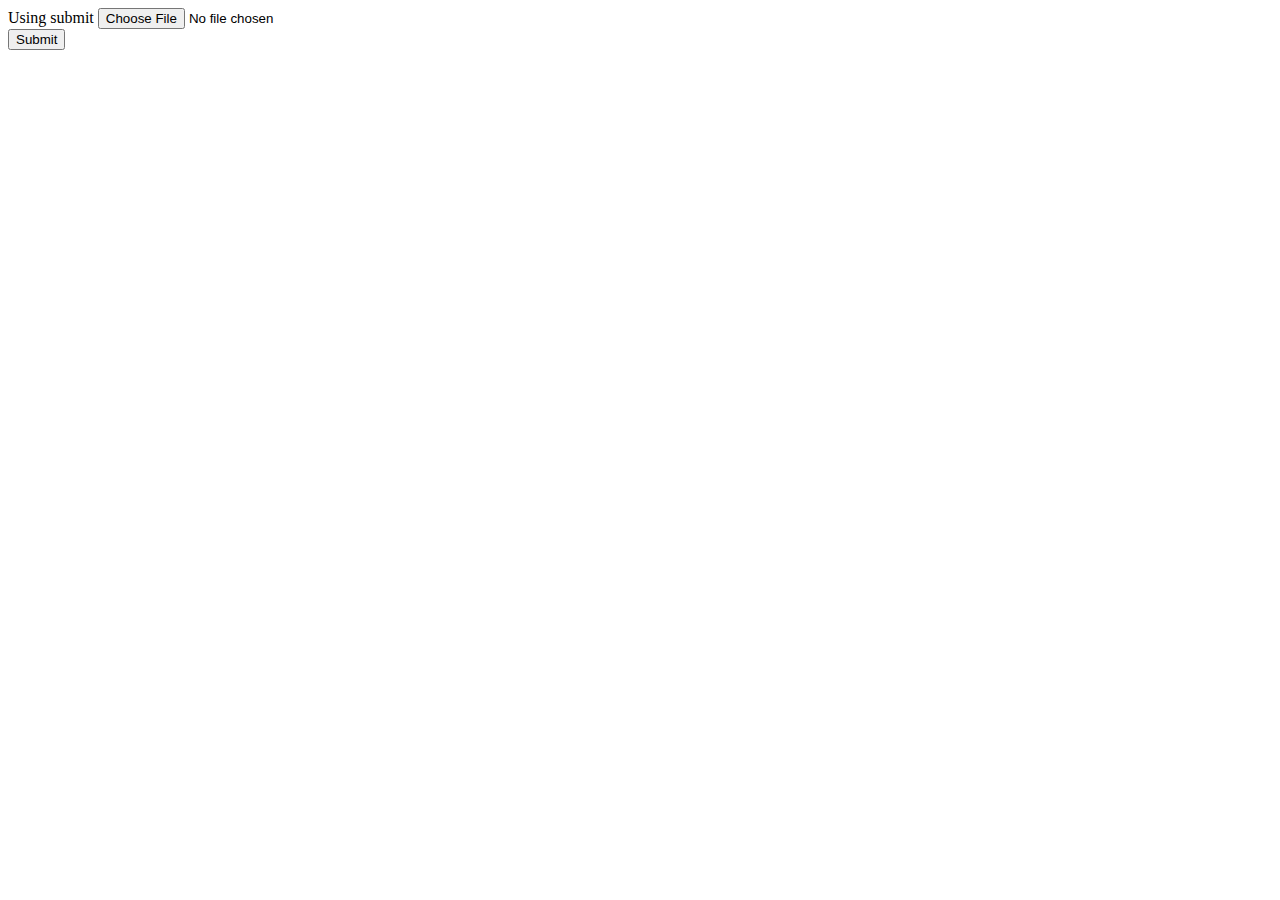
==== WebChatClient/WebChat/uploadFile.html @ 9851d603 "Addded uploadfile.html" ====
﻿<!DOCTYPE html>
<html xmlns="http://www.w3.org/1999/xhtml">
<head>
    <title></title>
    <script src="scripts/ui.js"></script>
    <script src="scripts/tab.js"></script>
    <script src="scripts/persister.js"></script>
    <script src="scripts/jquery-2.0.2.min.js"></script>
    <script src="scripts/http-requester.js"></script>
    <script src="scripts/controller.js"></script>
    <script src="scripts/class.js"></script>
    <script src="scripts/bootstrap.min.js"></script>
</head>
<body>
    <form name="form1" method="post" action="api/file" enctype="multipart/form-data">
        <div>
            <label>
                Using submit</label>
            <input name="myFile" type="file" />
        </div>
        <div>
            <input type="submit" value="Submit" />
        </div>
    </form>
    <script type="text/javascript">
        $(function () {
            $('#Upload').click(function () {
                var formData = new FormData($('form')[0]);
                $.ajax({
                    url: 'teammilhouse-2.apphb.com/api/user/changeavatar/' + localStorage.getItem("sessionKey"),
                    type: 'POST',
                    // Form data
                    data: formData,
                    //Options to tell JQuery not to process data or worry about content-type
                    cache: false,
                    contentType: false,
                    processData: false
                });
            });
        });
    </script>
</body>
</html>
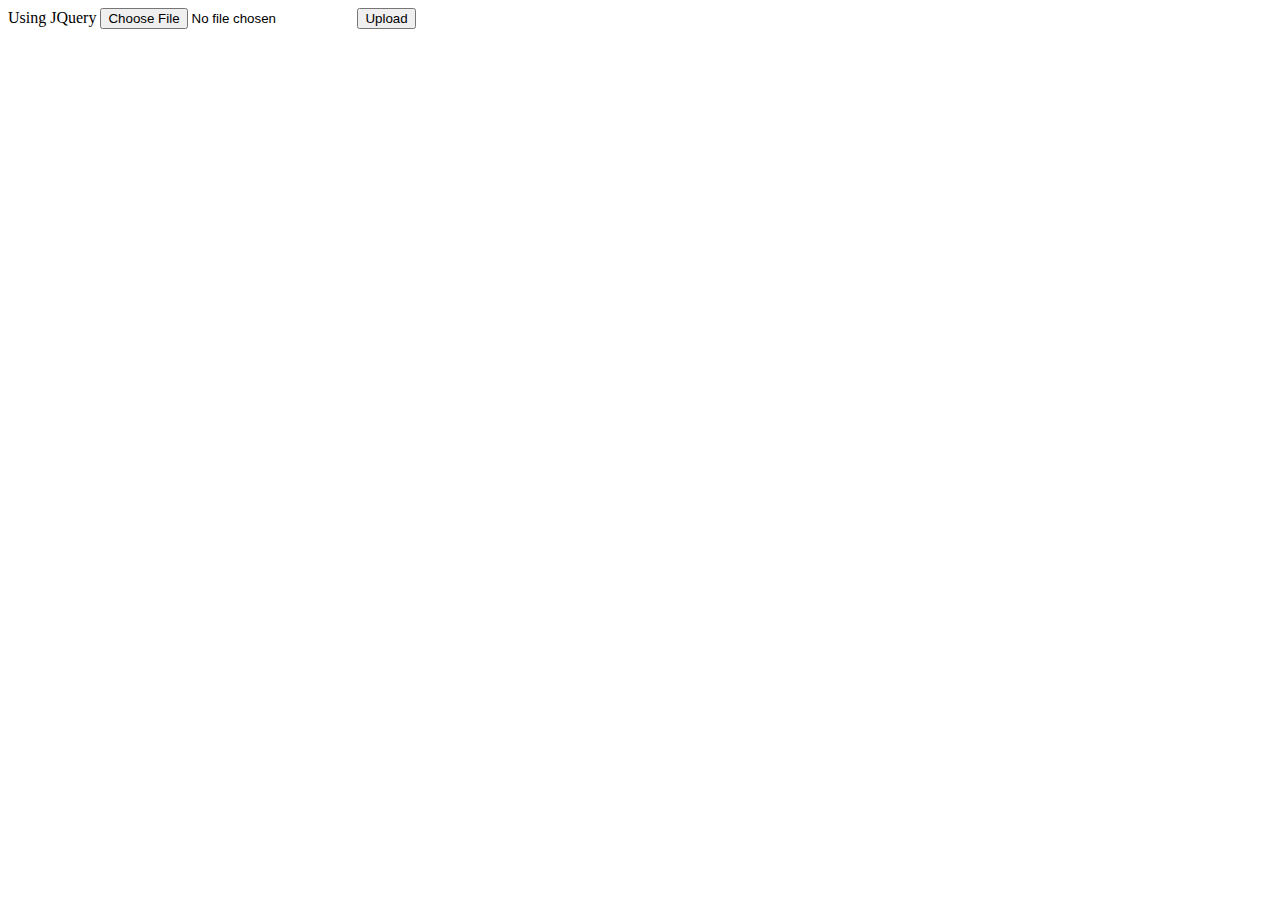
==== commit d99f0443: "Reloaded the right client" ====
--- a/WebChatClient/WebChat/uploadFile.html
+++ b/WebChatClient/WebChat/uploadFile.html
@@ -2,32 +2,56 @@
 <html xmlns="http://www.w3.org/1999/xhtml">
 <head>
     <title></title>
-    <script src="scripts/ui.js"></script>
-    <script src="scripts/tab.js"></script>
-    <script src="scripts/persister.js"></script>
-    <script src="scripts/jquery-2.0.2.min.js"></script>
-    <script src="scripts/http-requester.js"></script>
-    <script src="scripts/controller.js"></script>
-    <script src="scripts/class.js"></script>
-    <script src="scripts/bootstrap.min.js"></script>
+    <script type="text/javascript" src="http://ajax.googleapis.com/ajax/libs/jquery/1.7/jquery.js"></script>
+    <script type="text/javascript" src="scripts/jquery-2.0.2.min.js"></script>
+    <script type="text/javascript" src="scripts/bootstrap.min.js"></script>
+    <script type="text/javascript" src="scripts/tab.js"></script>
+    <script type="text/javascript" src="scripts/http-requester.js"></script>
+    <script type="text/javascript" src="scripts/class.js"></script>
+    <script type="text/javascript" src="scripts/persister.js"></script>
+    <script type="text/javascript" src="scripts/controller.js"></script>
+    <script type="text/javascript" src="scripts/ui.js"></script>
+    <script type="text/javascript" src="http://crypto-js.googlecode.com/svn/tags/3.1.2/build/rollups/sha1.js"></script>
+
+    <script src="https://d10ajoocuyu32n.cloudfront.net/mobile/1.3.1/jquery.mobile-1.3.1.min.js"></script>
 </head>
 <body>
-    <form name="form1" method="post" action="api/file" enctype="multipart/form-data">
+    <form enctype="multipart/form-data">
+        <label>
+            Using JQuery</label>
+        <input name="file" type="file" />
+        <input type="button" id="Upload" value="Upload" />
+    </form>
+    <!--    <form enctype="multipart/form-data">
         <div>
             <label>
                 Using submit</label>
             <input name="myFile" type="file" />
         </div>
         <div>
-            <input type="submit" value="Submit" />
+            <input type="submit" value="Submit" id="submit" />
         </div>
-    </form>
+    </form>-->
     <script type="text/javascript">
         $(function () {
             $('#Upload').click(function () {
                 var formData = new FormData($('form')[0]);
-                $.ajax({
-                    url: 'teammilhouse-2.apphb.com/api/user/changeavatar/' + localStorage.getItem("sessionKey"),
+                var request = $.ajax({
+                    url: 'http://teammilhouse-2.apphb.com/api/user/changeavatar',
+                    type: 'POST',
+                    // Form data
+                    data: formData,
+                    //Options to tell JQuery not to process data or worry about content-type
+                    cache: false,
+                    contentType: false,
+                    processData: false
+                });
+            });
+
+            $('#submit').click(function () {
+                var formData = new FormData($('form')[0]);
+                var request = $.ajax({
+                    url: 'http://teammilhouse-2.apphb.com/api/user/changeavatar',
                     type: 'POST',
                     // Form data
                     data: formData,
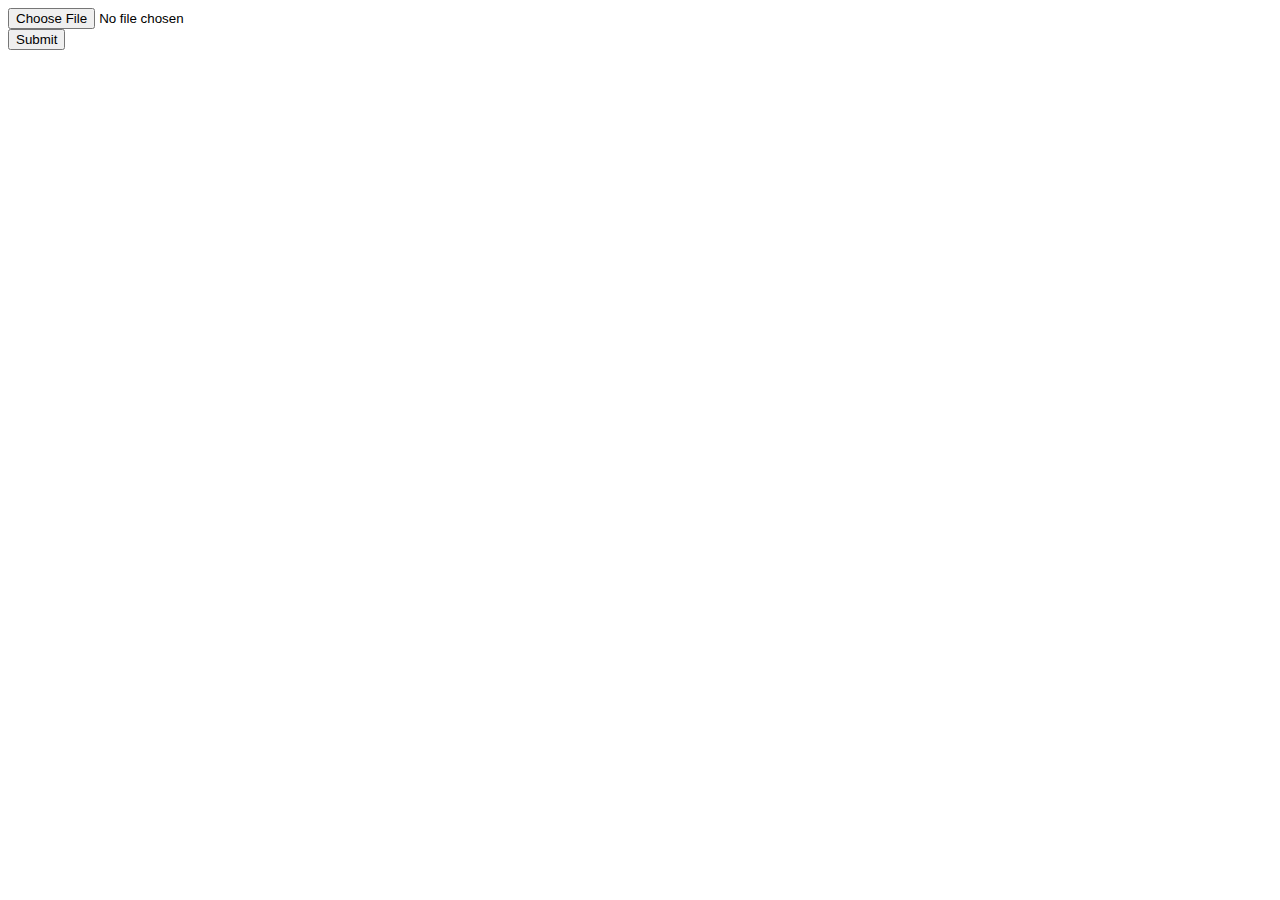
==== commit bcd46a6c: "New working client" ====
--- a/WebChatClient/WebChat/uploadFile.html
+++ b/WebChatClient/WebChat/uploadFile.html
@@ -16,12 +16,12 @@
     <script src="https://d10ajoocuyu32n.cloudfront.net/mobile/1.3.1/jquery.mobile-1.3.1.min.js"></script>
 </head>
 <body>
-    <form enctype="multipart/form-data">
+<!--     <form enctype="multipart/form-data">
         <label>
             Using JQuery</label>
         <input name="file" type="file" />
         <input type="button" id="Upload" value="Upload" />
-    </form>
+    </form> -->
     <!--    <form enctype="multipart/form-data">
         <div>
             <label>
@@ -32,9 +32,50 @@
             <input type="submit" value="Submit" id="submit" />
         </div>
     </form>-->
+<form enctype="multipart/form-data" method="POST">
+<input name="data" size="40" type="file" />
+<br>
+<input type="submit" id="Upload" />
+</form>
     <script type="text/javascript">
         $(function () {
-            $('#Upload').click(function () {
+		    $('#Upload').click(function () {
+                var formData = new FormData($('form')[0]);
+                var request = $.ajax({
+                    url: 'http://teammilhouse-2.apphb.com/api/user/changeavatar/' + localStorage.getItem("sessionKey"),
+					//url: 'http://localhost:26368/api/user/changeavatar/' + localStorage.getItem("sessionKey"),
+                    type: 'POST',
+                    // Form data
+                    data: formData,
+                    //Options to tell JQuery not to process data or worry about content-type
+                    cache: false,
+                    contentType: false,
+                    processData: false,
+					success: function(avatar) {
+						localStorage.setItem("avatar", avatar);
+						function MyComplexType()
+						{       
+							var self = this;
+							self.Avatar = localStorage.getItem("avatar");
+						}
+						$.ajax({
+							url: 'http://teammilhouse-2.apphb.com/api/user/updateavatar/' + localStorage.getItem("sessionKey"),
+							//url: 'http://localhost:26368/api/user/updateavatar/' + localStorage.getItem("sessionKey"),
+							type: 'PUT',
+							// Form data
+							data: JSON.stringify(new MyComplexType()),
+							//Options to tell JQuery not to process data or worry about content-type
+							contentType: 'application/json'
+						});
+					}
+                });
+            });
+		
+            
+
+        });
+    </script>
+<!-- 	$('#Upload').click(function () {
                 var formData = new FormData($('form')[0]);
                 var request = $.ajax({
                     url: 'http://teammilhouse-2.apphb.com/api/user/changeavatar',
@@ -60,8 +101,6 @@
                     contentType: false,
                     processData: false
                 });
-            });
-        });
-    </script>
+            });				-->
 </body>
 </html>
